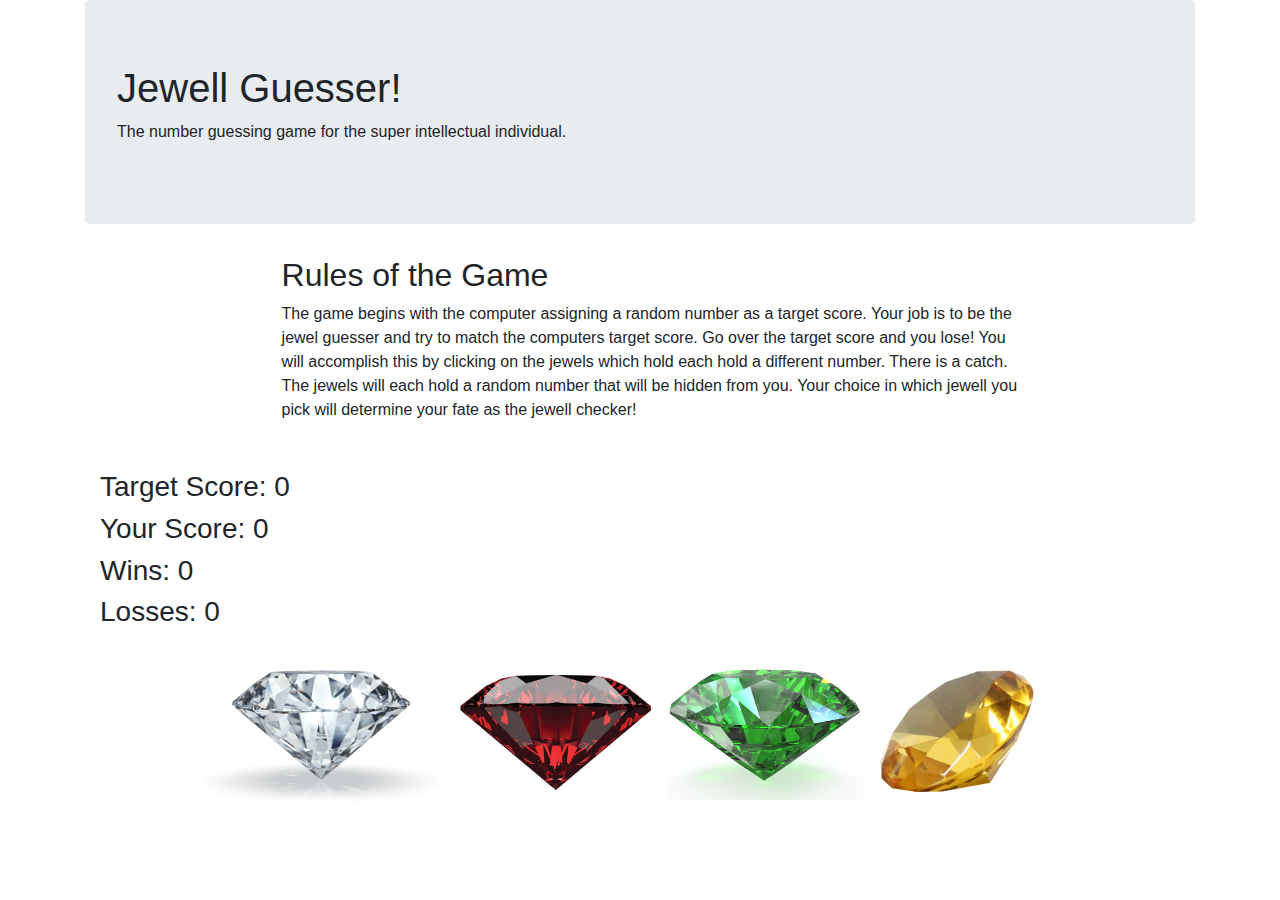
==== index.html @ 5cf1608d "upload after testing and updating readme.md" ====
<!DOCTYPE html>
<html lang="en">

<head>
    <meta charset="UTF-8">
    <meta name="viewport" content="width=device-width, initial-scale=1.0">
    <meta http-equiv="X-UA-Compatible" content="ie=edge">
    <link rel="stylesheet" type="text/css" href="assets/css/style.css">
    <link rel="stylesheet" href="https://stackpath.bootstrapcdn.com/bootstrap/4.3.1/css/bootstrap.min.css"
        integrity="sha384-ggOyR0iXCbMQv3Xipma34MD+dH/1fQ784/j6cY/iJTQUOhcWr7x9JvoRxT2MZw1T" crossorigin="anonymous">
    <title>Crystal Collector</title>
</head>

<body>
    <audio id=loseSound src="assets/Sounds/lose.mp3" preload="auto"></audio>
    <audio id=winSound src="assets/Sounds/win.mp3" preload="auto"></audio>
    <div class="container">
        <div class="jumbotron">
            <h1>Jewell Guesser!</h1>
            <p>The number guessing game for the super intellectual individual.</p>
        </div>
    </div>

    <h2>Rules of the Game</h2>
    <p id=rules>The game begins with the computer assigning a random number as a target score. Your job is to be the jewel
        guesser and try to match the computers target score. Go over the target score and you lose! You will accomplish
        this by clicking on the jewels which hold each hold a different number. There is a catch. The jewels will each
        hold a random number that will be hidden from you. Your choice in which jewell you pick will determine your fate
        as the jewell checker!</p>
    <br>
    <div class="row, container">
        <h3 class="col-md-3"></h3>
        <h3 class="col-md-3">Target Score:
            <span id='targetScore'>0</span>
        </h3>
        <h3 class="col-md-3 ">Your Score:
            <span id='myScore'>0</span>
        </h3>
        <h3 class="col-md-3 ">Wins:
            <span id='myWins'>0</span>
        </h3>
        <h3 class="col-md-3 ">Losses:
            <span id='myLosses'>0</span>
        </h3>

        <br>

        <div class="jewels">
            <img src="assets/images/1.png" id="diamond" class="jewelImg">
            <img src="assets/images/2.jpg" id="ruby" class="jewelImg">
            <img src="assets/images/3.jpg" id="emerald" class="jewelImg">
            <img src="assets/images/4.png" id="yellow" class="jewelImg">
        </div>


        <script src="http://code.jquery.com/jquery-3.3.1.js"
            integrity="sha256-2Kok7MbOyxpgUVvAk/HJ2jigOSYS2auK4Pfzbm7uH60=" crossorigin="anonymous"></script>
        <script src="https://cdnjs.cloudflare.com/ajax/libs/popper.js/1.14.7/umd/popper.min.js"
            integrity="sha384-UO2eT0CpHqdSJQ6hJty5KVphtPhzWj9WO1clHTMGa3JDZwrnQq4sF86dIHNDz0W1"
            crossorigin="anonymous"></script>
        <script src="https://stackpath.bootstrapcdn.com/bootstrap/4.3.1/js/bootstrap.min.js"
            integrity="sha384-JjSmVgyd0p3pXB1rRibZUAYoIIy6OrQ6VrjIEaFf/nJGzIxFDsf4x0xIM+B07jRM"
            crossorigin="anonymous"></script>
        <script src="assets/javascript/game.js"></script>
</body>

</html>
---- assets/css/style.css ----
#diamond {
    width: 250px;
    height: auto;
}
#ruby {
    width: 210px;
    height: auto;
}
#emerald {
    width: 200px;
    height: auto;
}
#yellow {
    width: 175px;
    height: auto;
}
#rules, h2 {
    display: block;
    width: 58%;
    margin-left: 22%;
}
#diamond {
    margin-left: 10%;
}
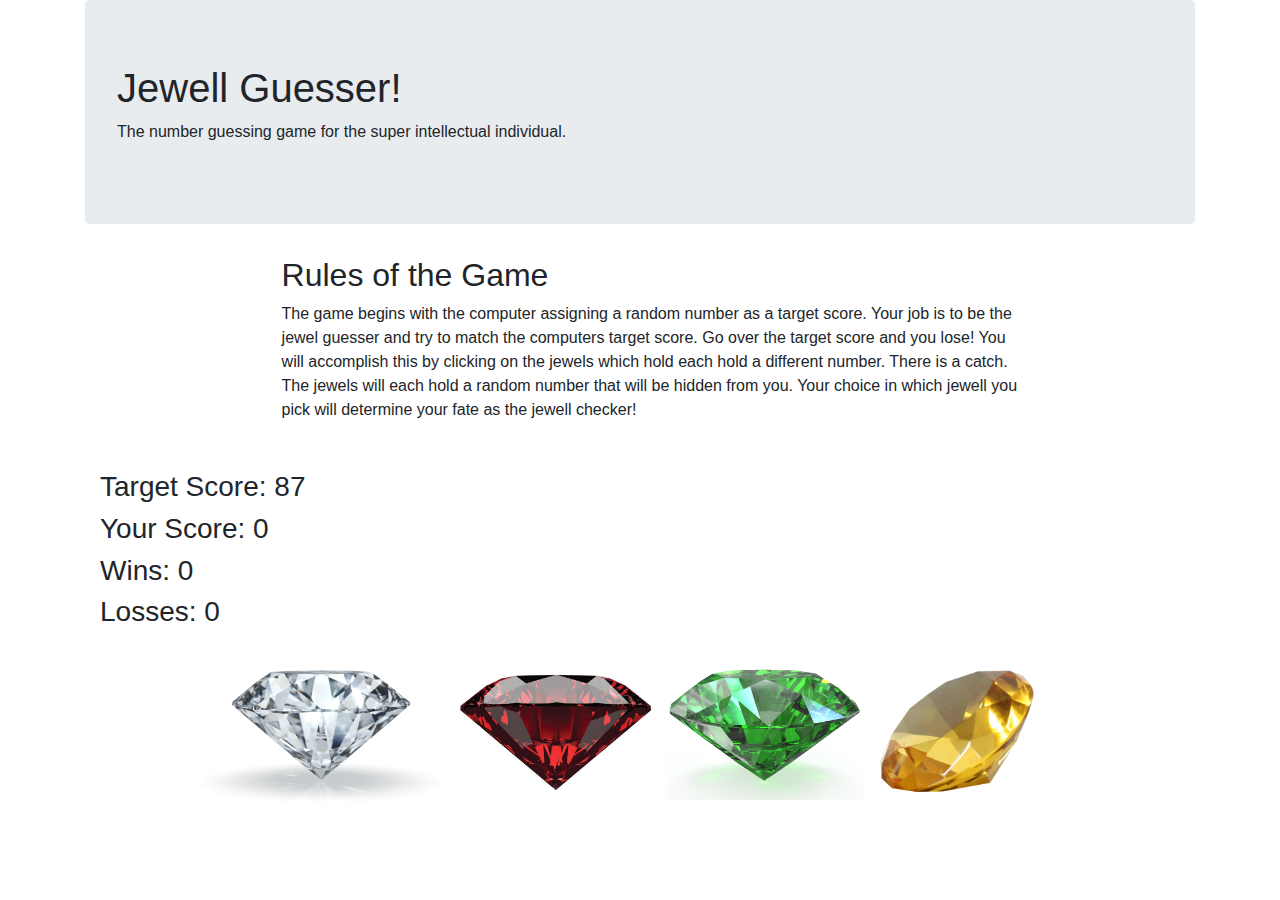
==== commit 58e24670: "Upload after jquery would not load because of CDN serving http not https" ====
--- a/index.html
+++ b/index.html
@@ -22,7 +22,8 @@
     </div>
 
     <h2>Rules of the Game</h2>
-    <p id=rules>The game begins with the computer assigning a random number as a target score. Your job is to be the jewel
+    <p id=rules>The game begins with the computer assigning a random number as a target score. Your job is to be the
+        jewel
         guesser and try to match the computers target score. Go over the target score and you lose! You will accomplish
         this by clicking on the jewels which hold each hold a different number. There is a catch. The jewels will each
         hold a random number that will be hidden from you. Your choice in which jewell you pick will determine your fate
@@ -53,8 +54,8 @@
         </div>
 
 
-        <script src="http://code.jquery.com/jquery-3.3.1.js"
-            integrity="sha256-2Kok7MbOyxpgUVvAk/HJ2jigOSYS2auK4Pfzbm7uH60=" crossorigin="anonymous"></script>
+        <script src="https://code.jquery.com/jquery-3.3.1.min.js"
+            integrity="sha256-FgpCb/KJQlLNfOu91ta32o/NMZxltwRo8QtmkMRdAu8=" crossorigin="anonymous"></script>
         <script src="https://cdnjs.cloudflare.com/ajax/libs/popper.js/1.14.7/umd/popper.min.js"
             integrity="sha384-UO2eT0CpHqdSJQ6hJty5KVphtPhzWj9WO1clHTMGa3JDZwrnQq4sF86dIHNDz0W1"
             crossorigin="anonymous"></script>
